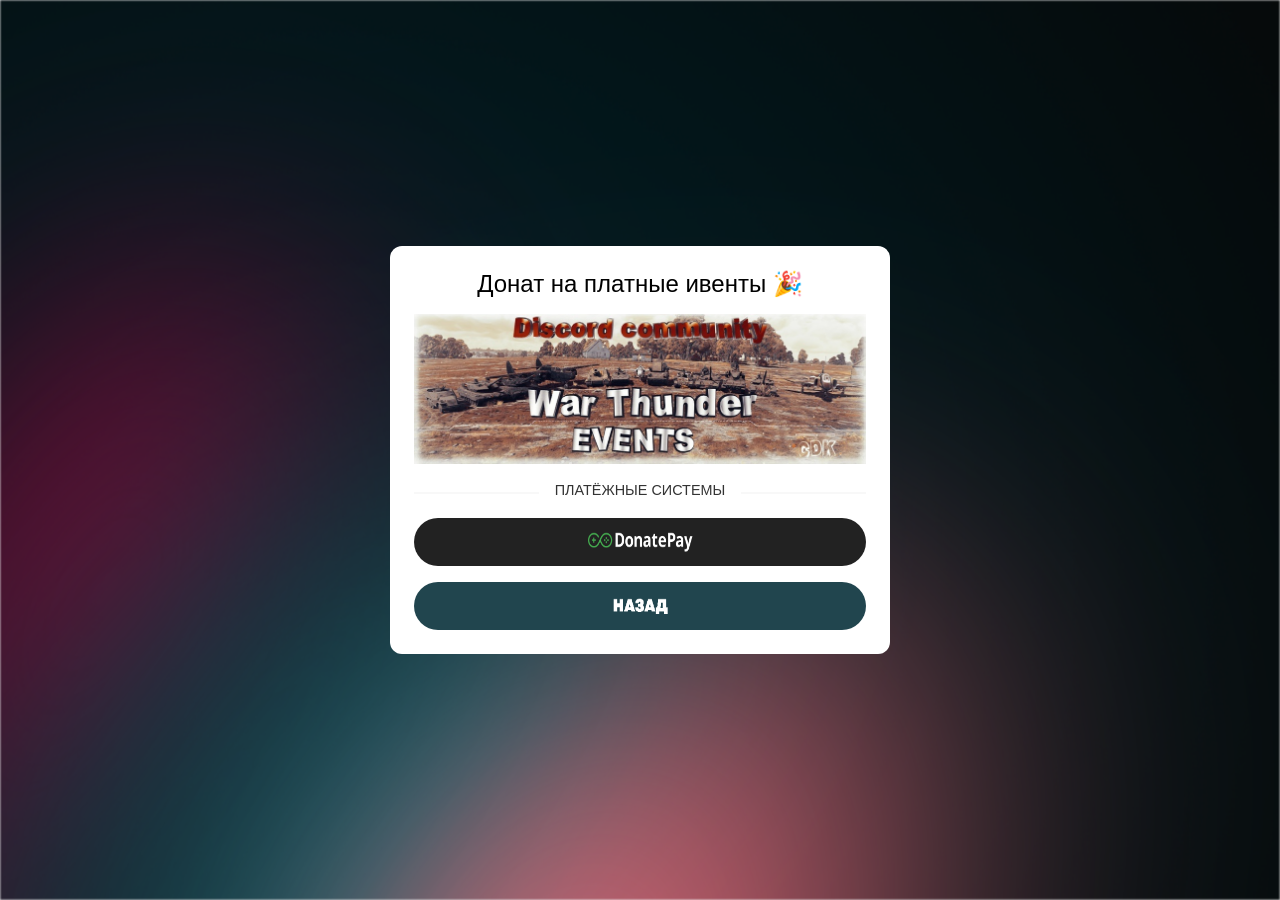
==== donate.html @ 98dcb4ae "da" ====
<!DOCTYPE html>
<html lang="en">
<head>
  <meta charset="UTF-8">
  <meta http-equiv="X-UA-Compatible" content="IE=edge">
  <meta name="viewport" content="width=device-width, initial-scale=1.0">
  <title>Донат на платные ивенты 🎉</title>
  <meta name="description" content="Kim Nguyen is making OSS libraries and sharing technical knowledge on Viblo.asia" />
  <meta property="og:title" content="Донат на платные ивенты" />
  <meta property="og:description" content="Kim Nguyen is making OSS libraries and sharing technical knowledge on Viblo.asia" />
  <meta property="og:type" content="website" />
  <meta property="og:url" content="https://kimyvgy.webee.asia" />
  <meta property="og:image" content="/images/social_poster.png" />
  <style>
    * {
      box-sizing: border-box;
    }
    .mt-1 {
      margin-top: 1rem;
    }
    a {
      text-decoration: none;
    }
    html, body {
      padding: 0;
      margin: 0;
      font-size: 100%;
      font-family: -apple-system, BlinkMacSystemFont, 'Segoe UI', Roboto,
        Helvetica, Arial, sans-serif, 'Apple Color Emoji', 'Segoe UI Emoji',
        'Segoe UI Symbol';
    }
    html, body, .donate-page {
      width: 100%;
      min-height: 100vh;
      display: flex;
      align-items: center;
      justify-content: center;
      position: relative;
    }
    .donate-page-background {
      background-color: #f9f9f9;
      background: url(files/bg.png) no-repeat center;
      background-size: cover;
      filter: blur(1px);
      -webkit-filter: blur(1px);
      position: absolute;
      top: 0;
      left: 0;
      width: 100%;
      height: 100%;
      z-index: -1;
    }
    .donate-card {
      width: 90%;
      padding: 24px;
      background: #ffffff;
      border-radius: 12px;
    }
    .donate-card-title {
      font-size: 1.25rem;
      margin: 0;
      text-align: center;
    }
    .donate-card-poster {
      width: 100%;
      height: auto;
    }
    .donate-button {
      display: flex;
      justify-content: center;
      width: 100%;
      border-radius: 24px;
      height: 48px;
      align-items: center;
      transition: all 0.15s ease-in-out;
    }
    .donate-button:hover {
      box-shadow: 0 5px 5px rgba(0,0,0,0.3);
    }
    .donate-button.paypal {
      background: #f7f7f7;
    }
    .donate-button.paypal img {
      height: 25px;
    }
    .donate-button.buymeacoffee {
      background: #21454e;
    }
    .donate-button.donate-button.buymeacoffee svg {
      height: 48px;
    }
    .donate-button.momo {
      background: #222222;
    }
    .donate-button.momo svg {
      background: #b0006d;
      padding: 5px;
      height: 38px;
    }
    .donate-method-label {
      display: flex;
      background: #f8f8f8;
      height: 2px;
      position: relative;
      justify-content: center;
      margin-top: 1.5rem;
      margin-bottom: 1.5rem;
    }
    .donate-method-label span {
      background: #ffffff;
      position: absolute;
      top: -10px;
      color: #333333;
      font-size: 0.9rem;
      text-align: center;
      padding: 0 1rem;
    }
    .ref-link {
      display:inline-block;
      color:#333333;
      padding-left: 1rem;
      transition: all 0.15s ease-in-out;
    }
    .ref-link:hover {
      color: #617efc;
    }
    @media screen and (min-width: 600px) {
      .donate-card {
        max-width: 500px;
      }
      .donate-card-title {
        font-size: 1.5rem;
      }
    }
  </style>
</head>
<body>

<div class="donate-page">
  <div class="donate-page-background"></div>
  <div class="donate-card">
    <h1 class="donate-card-title">
      <span style="font-weight:400;">Донат на платные ивенты 🎉</span>
    </h1>

    <img
      width="452"
      height="227"
      src="files/wt.jpg"
      class="donate-card-poster mt-1">

    <div class="donate-method-label">
      <span>ПЛАТЁЖНЫЕ СИСТЕМЫ</span>
    </div>

    <div class="donate-card-buttons">
      <a
        class="donate-button momo"
        title="Donate pay"
        href="https://new.donatepay.ru/@895397"
      >
        <img src="./files/logo.png" fill="#fff" height="20" viewBox="0 0 96 87" width="105">
      </a>
      <a
        class="donate-button buymeacoffee mt-1"
        title="Buymeacoffee"
        href="https://iliasaw.github.io/wt"
      >
        <img src="./files/logo2.png" fill="#fff" height="20" viewBox="0 0 96 87" width="105">
      </a>
      


<!-- Global site tag (gtag.js) - Google Analytics -->
<script async src="https://www.googletagmanager.com/gtag/js?id=G-NCCKS3D0GQ"></script>
<script>
  window.dataLayer = window.dataLayer || [];
  function gtag(){dataLayer.push(arguments);}
  gtag('js', new Date());

  gtag('config', 'G-NCCKS3D0GQ');
</script>
</body>
</html>
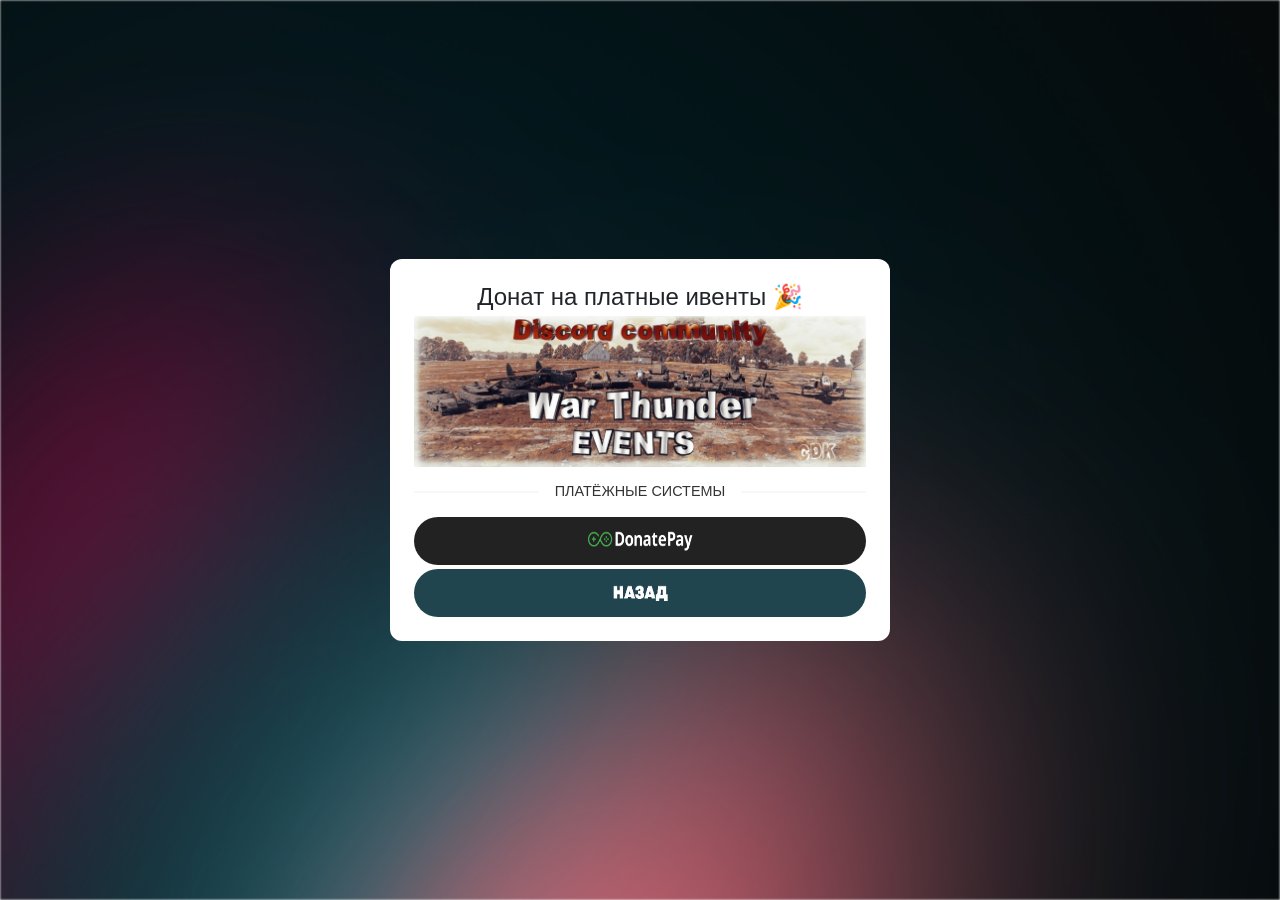
==== commit 08d07cfe: "Update donate.html" ====
--- a/donate.html
+++ b/donate.html
@@ -1,16 +1,64 @@
 <!DOCTYPE html>
 <html lang="en">
-<head>
   <meta charset="UTF-8">
   <meta http-equiv="X-UA-Compatible" content="IE=edge">
   <meta name="viewport" content="width=device-width, initial-scale=1.0">
-  <title>Донат на платные ивенты 🎉</title>
-  <meta name="description" content="Kim Nguyen is making OSS libraries and sharing technical knowledge on Viblo.asia" />
-  <meta property="og:title" content="Донат на платные ивенты" />
-  <meta property="og:description" content="Kim Nguyen is making OSS libraries and sharing technical knowledge on Viblo.asia" />
-  <meta property="og:type" content="website" />
-  <meta property="og:url" content="https://kimyvgy.webee.asia" />
-  <meta property="og:image" content="/images/social_poster.png" />
+  <title>War Thunder Events</title>
+  <link rel="stylesheet" href="./files/csss/bootstrap.min.css">
+  <link href="./files/csss/sprite_main.css" rel="stylesheet">
+  <link href="./files/css" rel="stylesheet">
+
+  <!--<script src="https://ajax.googleapis.com/ajax/libs/jquery/3.3.1/jquery.min.js"></script>-->
+  <script src="./files/js/jquery-3.2.1.min.js"></script>
+  <!--<script src="//ajax.googleapis.com/ajax/libs/jquery/2.0.3/jquery.min.js"></script>-->
+
+  <link href="./files/csss/menu.css" rel="stylesheet">
+  <script src="./files/js/script_new.js"></script>
+
+
+
+
+
+
+
+
+  <!---->
+  <!--<link href="bootstrap/css/bootstrap.min.css?v=12" rel="stylesheet" />-->
+  <!--<link href="style/style.css" rel="stylesheet" />-->
+  <!--<script src="js/script.js"></script>-->
+
+
+  <!---->
+  <script src="./files/js/jquery.datetimepicker.full.js"></script>
+  <link href="./files/csss/jquery.datetimepicker.css" rel="stylesheet">
+
+  <script src="./files/js/es5-shims.min.js"></script>
+  <!--<script src="//static-tss.warthunder.com/js/share.js"></script>-->
+
+  <!--<script src="//static-tss.warthunder.com/js/script.js?v=100"></script>-->
+  <!--<script src="js/script.js"></script>-->
+  <!--<link href="//static-tss.warthunder.com/style/style.css?v=29" rel="stylesheet" />-->
+
+  <script type="text/javascript" src="./files/js/bootstrap-multiselect.js"></script>
+
+
+  <!---->
+  <!---->
+  <!---->
+  <!---->
+  <!---->
+  <!---->
+  <link rel="icon" href="https://warthunder.ru/favicon.ico" type="image/x-icon">
+  <link rel="shortcut icon" href="https://warthunder.ru/favicon.ico" type="image/x-icon">
+  <!---->
+  <!---->
+  <script type="text/javascript" src="./files/js/selectize.js"></script>
+  <link rel="stylesheet" type="text/css" href="./files/csss/selectize.css">
+
+
+
+  <link rel="stylesheet" href="./files/csss/bootstrap-multiselect.css" type="text/css">
+<head>
   <style>
     * {
       box-sizing: border-box;
@@ -163,7 +211,7 @@
       </a>
       <a
         class="donate-button buymeacoffee mt-1"
-        title="Buymeacoffee"
+        title="Назад"
         href="https://iliasaw.github.io/wt"
       >
         <img src="./files/logo2.png" fill="#fff" height="20" viewBox="0 0 96 87" width="105">
--- a/files/csss/sprite_main.css
+++ b/files/csss/sprite_main.css
@@ -0,0 +1,579 @@
+.sprite_main {
+    display: inline-block;
+    background: url('../sprite.png') no-repeat;
+
+
+    vertical-align: middle;
+}
+
+
+.sprite_main.country_usa {
+    background-position: -520px -10px;
+    width: 60px;
+    height: 30px;
+}
+
+.sprite_main.country_germany {
+    background-position: -520px -50px;
+    width: 60px;
+    height: 30px;
+}
+
+.sprite_main.country_ussr {
+    background-position: -520px -90px;
+    width: 60px;
+    height: 30px;
+}
+
+.sprite_main.country_britain {
+    background-position: -520px -130px;
+    width: 60px;
+    height: 30px;
+}
+
+.sprite_main.country_japan {
+    background-position: -520px -170px;
+    width: 60px;
+    height: 30px;
+}
+
+.sprite_main.country_italy {
+    background-position: -520px -210px;
+    width: 60px;
+    height: 30px;
+}
+
+.sprite_main.country_france {
+    background-position: -520px -250px;
+    width: 60px;
+    height: 30px;
+}
+
+.sprite_main.i_blue {
+    background-position: -520px -290px;
+    width: 24px;
+    height: 24px;
+}
+
+.sprite_main.i_orange {
+    background-position: -520px -324px;
+    width: 24px;
+    height: 24px;
+}
+
+.sprite_main.right {
+    background-position: -570px -290px;
+    width: 10px;
+    height: 50px;
+}
+
+.sprite_main.lock_open {
+    background-position: -544px -363px;
+    width: 38px;
+    height: 49px;
+}
+
+.sprite_main.lock_close {
+    background-position: -544px -422px;
+    width: 38px;
+    height: 49px;
+}
+
+.sprite_main.logo_off {
+    background-position: -10px -8px;
+    width: 101px;
+    height: 96px;
+}
+
+.sprite_main.logo_on {
+    background-position: -121px -8px;
+    width: 101px;
+    height: 96px;
+    display: none;
+}
+
+.sprite_main.place_1 {
+    background-position: -231px -9px;
+    width: 88px;
+    height: 82px;
+}
+
+.sprite_main.place_2 {
+    background-position: -327px -9px;
+    width: 88px;
+    height: 82px;
+}
+
+.sprite_main.place_3 {
+    background-position: -423px -9px;
+    width: 88px;
+    height: 82px;
+}
+
+.sprite_main.search_off {
+    background-position: -9px -112px;
+    width: 26px;
+    height: 26px;
+}
+
+.sprite_main.search_on {
+    background-position: -9px -146px;
+    width: 26px;
+    height: 26px;
+}
+
+.sprite_main.battle_on {
+    background-position: -39px -146px;
+    width: 24px;
+    height: 22px;
+}
+
+.sprite_main.start_battle {
+    background-position: -71px -146px;
+    width: 22px;
+    height: 22px;
+}
+
+.sprite_main.start {
+    background-position: -101px -146px;
+    width: 22px;
+    height: 22px;
+}
+
+.sprite_main.user {
+    background-position: -102px -117px;
+    width: 20px;
+    height: 20px;
+}
+
+.sprite_main.info {
+    background-position: -132px -117px;
+    width: 20px;
+    height: 20px;
+}
+
+.sprite_main.cluster {
+    background-position: -131px -146px;
+    width: 22px;
+    height: 22px;
+}
+
+.sprite_main.point_off {
+    background-position: -161px -116px;
+    width: 22px;
+    height: 22px;
+}
+
+.sprite_main.point_on {
+    background-position: -162px -147px;
+    width: 20px;
+    height: 20px;
+}
+
+.sprite_main.cup_off {
+    background-position: -192px -117px;
+    width: 20px;
+    height: 20px;
+}
+
+.sprite_main.cup_on {
+    background-position: -191px -146px;
+    width: 22px;
+    height: 22px;
+}
+
+.sprite_main.ge_off {
+    background-position: -120px -261px;
+    width: 20px;
+    height: 19px;
+}
+
+
+.sprite_main.time_off {
+    background-position: -221px -116px;
+    width: 22px;
+    height: 22px;
+}
+
+.sprite_main.time_on {
+    background-position: -222px -147px;
+    width: 22px;
+    height: 22px;
+}
+
+.sprite_main.teams {
+    background-position: -253px -146px;
+    width: 22px;
+    height: 22px;
+}
+
+.sprite_main.fly_off {
+    background-position: -253px -116px;
+    width: 22px;
+    height: 22px;
+}
+
+.sprite_main.users_off {
+    background-position: -283px -116px;
+    width: 28px;
+    height: 22px;
+}
+
+.sprite_main.captain_off {
+    background-position: -319px -116px;
+    width: 28px;
+    height: 22px;
+}
+
+.sprite_main.calendar{
+    background-position: -10px -321px;
+    width: 32px;
+    height: 34px;
+}
+
+.sprite_main.right_off{
+    background-position: -44px -207px;
+    width: 7px;
+    height: 13px;
+}
+.sprite_main.right_on {
+    background-position: -61px -207px;
+    width: 7px;
+    height: 13px;
+    display: none;
+}
+
+.sprite_main.hide_block {
+    background-position: -134px -208px;
+    width: 22px;
+    height: 12px;
+}
+
+.sprite_main.view_block {
+    background-position: -105px -208px;
+    width: 20px;
+    height: 12px;
+}
+
+.sprite_main.comment{
+    background-position: -76px -181px;
+    width: 17px;
+    height: 16px;
+}
+
+.sprite_main.ge_on{
+    background-position: -90px -261px;
+    width: 20px;
+    height: 19px;
+}
+
+.sprite_main.like{
+    background-position: -102px -180px;
+    width: 19px;
+    height: 18px;
+}
+
+.sprite_main.bracket{
+    background-position: -192px -177px;
+    width: 22px;
+    height: 22px;
+}
+
+.sprite_main.change_tss{
+    width: 22px;
+    height: 18px;
+    background:url('../images/tpl2/sprite.png') -129px -180px;
+}
+
+
+.sprite_main.gaijin{
+    background-position: -89px -319px;
+    width: 27px;
+    height: 35px;
+}
+
+.sprite_main.vk{
+    background-position: -49px -252px;
+    width: 32px;
+    height: 35px;
+}
+
+.sprite_main.facebook{
+    background-position: -30px -222px;
+    width: 15px;
+    height: 35px;
+}
+
+.sprite_main.instagram{
+    background-position: -49px -317px;
+    width: 32px;
+    height: 35px;
+}
+
+.sprite_main.youtube{
+    background-position: -49px -282px;
+    width: 32px;
+    height: 35px;
+}
+
+.sprite_main.gaijin_ent{
+    background-position: -9px -362px;
+    width: 98px;
+    height: 48px;
+}
+
+.sprite_main.ps4{
+    background-position: -110px -362px;
+    width: 98px;
+    height: 48px;
+}
+
+.sprite_main.xbox{
+    background-position: -221px -362px;
+    width: 104px;
+    height: 48px;
+}
+.sprite_main.windows{
+    background-position: -332px -362px;
+    width: 99px;
+    height: 48px;
+}
+
+.sprite_main.steam{
+    background-position: -434px -362px;
+    width: 87px;
+    height: 48px;
+}
+
+.sprite_main.mac{
+    background-position: -1px -422px;
+    width: 42px;
+    height: 48px;
+}
+
+.sprite_main.oculus{
+    background-position: -40px -422px;
+    width: 49px;
+    height: 48px;
+}
+
+.sprite_main.vive{
+    background-position: -100px -422px;
+    width: 52px;
+    height: 48px;
+}
+
+.sprite_main.linux{
+    background-position: -156px -422px;
+    width: 40px;
+    height: 48px;
+}
+
+.sprite_main.age{
+    background-position: -190px -422px;
+    width: 170px;
+    height: 48px;
+}
+
+.sprite_main.linck_on{
+    background-position: -10px -178px;
+    width: 22px;
+    height: 20px;
+}
+
+.sprite_main.linck_off{
+    background-position: -44px -178px;
+    width: 22px;
+    height: 20px;
+}
+
+.sprite_main.vehicle{
+    background-position: -254px -117px;
+    width: 20px;
+    height: 20px;
+}
+
+.sprite_main.first_place_left{
+    background-position: -232px -10px;
+    width: 38px;
+    height: 80px;
+}
+.sprite_main.first_place_right{
+    background-position: -280px -10px;
+    width: 38px;
+    height: 80px;
+}
+
+.sprite_main.silver_place_left{
+    background-position: -328px -10px;
+    width: 38px;
+    height: 80px;
+}
+.sprite_main.silver_place_right{
+    background-position: -376px -10px;
+    width: 38px;
+    height: 80px;
+}
+
+.sprite_main.bronze_place_left{
+    background-position: -424px -10px;
+    width: 38px;
+    height: 80px;
+}
+.sprite_main.bronze_place_right{
+    background-position: -472px -10px;
+    width: 38px;
+    height: 80px;
+}
+
+.sprite_main.warning_icon{
+    background-position: -520px -324px;
+    width: 24px;
+    height: 24px;
+}
+
+.sprite_main.team_name_icon{
+    background-position: -284px -117px;
+    width: 26px;
+    height: 20px;
+}
+.sprite_main.team_name_icon_off{
+    background-position: -284px -147px;
+    width: 26px;
+    height: 20px;
+}
+
+
+.sprite_main.captain_icon{
+    background-position: -320px -119px;
+    width: 26px;
+    height: 18px;
+}
+.sprite_main.captain_icon_off{
+    background-position: -320px -147px;
+    width: 26px;
+    height: 18px;
+}
+
+.sprite_main.link_off{
+    background-position: -447px -113px;
+    width: 28px;
+    height: 28px;
+}
+
+.sprite_main.stats_off{
+    background-position: -417px -147px;
+    width: 20px;
+    height: 20px;
+}
+.sprite_main.stats_on{
+    background-position: -417px -117px;
+    width: 20px;
+    height: 20px;
+}
+
+.sprite_main.cross_off{
+    background-position: -387px -147px;
+    width: 20px;
+    height: 20px;
+}
+.sprite_main.open_off{
+    background-position: -105px -208px;
+    width: 20px;
+    height: 12px;
+}
+.sprite_main.close_off{
+    background-position: -135px -208px;
+    width: 20px;
+    height: 12px;
+}
+.sprite_main.lock_on{
+    background-position: -419px -178px;
+    width: 16px;
+    height: 20px;
+}
+
+.sprite_main.ok_icon{
+    background-position: -520px -290px;
+    width: 24px;
+    height: 24px;
+}
+
+.sprite_main.lock_on_big{
+    background-position: -544px -363px;
+    width: 38px;
+    height: 49px;
+}
+
+.sprite_main.count_users{
+    background-position: -289px -178px;
+    width: 16px;
+    height: 20px;
+}
+
+.sprite_main.flag_check{
+    background-position: -451px -150px;
+    width: 24px;
+    height: 24px;
+}
+
+.sprite_main.EXP_HIT{
+    background-position: -222px -230px;
+    width: 20px;
+    height: 20px;
+}
+.sprite_main.EXP_CRITICAL_HIT{
+    background-position: -285px -230px;
+    width: 20px;
+    height: 20px;
+}
+.sprite_main.EXP_ASSIST{
+    background-position: -345px -230px;
+    width: 20px;
+    height: 20px;
+}
+.sprite_main.FRAG{
+    background-position: -345px -230px;
+    width: 20px;
+    height: 20px;
+}
+.sprite_main.EXP_CAPTURE_ZONE{
+    background-position: -315px -230px;
+    width: 20px;
+    height: 20px;
+}
+.sprite_main.DEATH{
+    background-position: -376px -230px;
+    width: 20px;
+    height: 20px;
+}
+.sprite_main.right_b{
+    background-position: -195px -230px;
+    width: 12px;
+    height: 20px;
+}
+.sprite_main.left_b{
+    background-position: -173px -230px;
+    width: 12px;
+    height: 20px;
+}
+.sprite_main.replay_off{
+    background-position: -451px -184px;
+    width: 20px;
+    height: 20px;
+}
+.sprite_main.info_off{
+    background-position: -451px -214px;
+    width: 20px;
+    height: 20px;
+}
+
+.sprite_main.tournament_end{
+    background-position: -162px -178px;
+    width: 20px;
+    height: 20px;
+}
+
+
+
+
--- a/files/csss/menu.css
+++ b/files/csss/menu.css
@@ -0,0 +1,565 @@
+/* Меню */
+#main_menu ul a.active, #main_menu ul a:hover {
+    color: #fff;
+}
+#main_menu {
+    background-color: #37474f;
+    padding: 0;
+    border-bottom: 2px solid #ffc107;
+    width: 100%;
+    min-width: 1140px;
+}
+#main_menu ul a.active, #main_menu ul a:hover, .prize-pool.active, .prize-pool:hover {
+    border-bottom: 9px solid #ffc107;
+    background-color: #607d8b;
+}
+#main_menu ul a {
+    font-size: 20px;
+    color: #90a4ae;
+    font-weight: 600;
+    text-transform: uppercase;
+    border-bottom: 9px solid transparent;
+    text-decoration: none;
+    padding: 29px 15px 21px;
+    top: 0;
+    position: relative;
+}
+#gaijin-menu>ul {
+    right: initial;
+    position: relative;
+    width:1130px;
+    margin:auto;
+
+}
+#main_menu .nav .open>a, .nav .open>a:hover, .nav .open>a:focus {
+    border-bottom: 9px solid #ffc107;
+    background-color: #607d8b;
+    color: #fff;
+}
+
+.dropdown-menu{
+    background-color: #ffc107;
+}
+#main_menu .links  {
+    color: #000;
+}
+
+#secondary_menu nav a.active, #secondary_menu nav a:hover {
+    color: #fff;
+}
+#secondary_menu {
+    background-color: #37474f;
+    padding: 10px 20px;
+    width: 100%;
+    min-width: 1140px;
+}
+#secondary_menu nav a.active, #secondary_menu nav a:hover {
+    border-top: 10px solid #ffc107;
+    background-color: #607d8b;
+}
+#secondary_menu nav a {
+    font-size: 15px;
+    color: #90a4ae;
+    font-weight: 600;
+    text-transform: uppercase;
+    border-bottom: 9px solid transparent;
+    text-decoration: none;
+    padding: 2px 10px 3px;
+    top: 0;
+    position: relative;
+}
+#gaijin-menu>nav {
+    right: initial;
+    position: relative;
+    width:1130px;
+    margin:auto;
+
+}
+
+
+.inner-wrapper {
+    width: 1130px;
+    margin: 0 auto;
+    position: relative;
+}
+.gaijin-menu * {
+    font-family: Roboto, Helvetica, Arial, sans-serif;
+}
+
+.gaijin-menu a { text-decoration: none; }
+
+.gaijin-menu.top-panel {
+    background-color: #06aed8;
+    padding-top: 2px;
+    position: absolute;
+    top: 0;
+    right: 0;
+    box-shadow: 0 0 7px rgba(0, 0, 0, 0.75);
+}
+
+.gaijin-menu .top-panel__nav-list {
+    font-size: 0;
+    display: block;
+    padding: 0;
+    margin: 0;
+    list-style-type: none;
+    background: #111111;
+    background: url([data-uri]);
+    background: -webkit-gradient(linear, left top, left bottom, color-stop(0%, #111111), color-stop(100%, #1b1b1b));
+    background: -webkit-linear-gradient(top, #111111 0%, #1b1b1b 100%);
+    background: -o-linear-gradient(top, #111111 0%, #1b1b1b 100%);
+    background: linear-gradient(to bottom, #111111 0%, #1b1b1b 100%);
+    filter: progid:DXImageTransform.Microsoft.gradient(startColorstr='#111111', endColorstr='#1b1b1b', GradientType=0);
+}
+.gaijin-menu .top-panel__item--long { font-size: 0; }
+.gaijin-menu .top-panel__item--long .top-panel__link:first-child {
+    box-shadow: inset 1px 0px 0 #1f1f1f;
+    background-color: transparent;
+    padding-right: 0;
+}
+.gaijin-menu .top-panel__item--long .top-panel__link.logout-link { padding-right: 10px; }
+.gaijin-menu .top-panel__item--long .top-panel__link:last-child {
+    box-shadow: inset -1px 0px 0 #1f1f1f;
+    background-color: transparent;
+    padding-left: 0;
+}
+.gaijin-menu .top-panel__text {
+    font-size: 14px;
+    color: #646464;
+    line-height: 37px;
+    display: inline-block;
+    vertical-align: middle;
+    float: none;
+}
+.gaijin-menu .top-panel__text.vat { vertical-align: top; }
+.gaijin-menu .top-panel__text + * { margin-left: 10px; }
+.gaijin-menu .top-panel__gaijin-logo {
+    border-bottom: 1px solid black;
+    box-shadow: inset 1px 0px 0 #1f1f1f, inset -1px 0px 0 #1f1f1f;
+    position: relative;
+    color: #d0d0d0;
+    text-decoration: none;
+    font-size: 14px;
+    line-height: 37px;
+    padding: 0 15px;
+    display: inline-block;
+    vertical-align: middle;
+    float: none;
+    font-family: Roboto, Helvetica, Arial, sans-serif;
+    padding: 0;
+    width: 40px;
+    height: 37px;
+    background: url('../images/menu/gaijin_top_panel_icon.png') 50% 50% no-repeat;
+}
+.gaijin-menu .top-panel__gaijin-logo.vat { vertical-align: top; }
+.gaijin-menu .top-panel__gaijin-logo:hover {
+    background-color: #06aed8;
+    color: #fff;
+    box-shadow: inset 0px 1px 0 black, inset 0 3px #00e9f8;
+    background: url('../images/menu/gaijin_top_panel_icon_hover.png') 50% 50% no-repeat;
+}
+.gaijin-menu .top-panel__gaijin-logo.top-panel__link--caret { padding-right: 30px; }
+.gaijin-menu .top-panel__gaijin-logo.top-panel__link--caret:hover:after {
+    border-top: 6px solid #ffffff;
+    border-left: 6.5px solid transparent;
+    border-right: 6.5px solid transparent;
+}
+.gaijin-menu .top-panel__gaijin-logo.active {
+    height: 38px;
+    text-shadow: 0px 1px black;
+    color: #ffffff;
+    background-image: url('../images/menu/noise.jpg');
+    box-shadow: inset 0 3px #06aed8, inset 0 4px #00e9f8;
+    border-bottom: 0;
+}
+.gaijin-menu .top-panel__gaijin-logo.active.top-panel__link--caret:after {
+    border-top: 6px solid #616e79;
+    border-left: 6.5px solid transparent;
+    border-right: 6.5px solid transparent;
+}
+.gaijin-menu .top-panel__gaijin-logo.top-panel__link--caret { position: relative; }
+.gaijin-menu .top-panel__gaijin-logo.top-panel__link--caret:after {
+    width: 0;
+    height: 0;
+    right: 8px;
+    top: 15px;
+    content: '';
+    position: absolute;
+    display: block;
+    border-top: 6px solid #d0d0d0;
+    border-left: 6.5px solid transparent;
+    border-right: 6.5px solid transparent;
+}
+.gaijin-menu .top-panel__gaijin-logo + span {
+    margin-left: 10px;
+}
+.gaijin-menu .top-panel__gaijin-logo:hover {
+    background-color: transparent;
+    box-shadow: none;
+    box-shadow: inset 1px 0px 0 #1f1f1f, inset -1px 0px 0 #1f1f1f;
+}
+.gaijin-menu .top-panel__item {
+    vertical-align: top;
+    font-size: 14px;
+    color: #646464;
+    position: relative;
+    height: 37px;
+    box-shadow: inset 0 -1px black;
+    display: inline-block;
+    vertical-align: middle;
+    float: none;
+}
+
+.gaijin-menu a.lang__link_inner-list {
+    height: 23px;
+    width: 100%;
+    display: inline-block;
+    padding-left: 15px;
+    padding-right: 15px;
+}
+.gaijin-menu .top-panel__item.vat { vertical-align: top; }
+.gaijin-menu .top-panel__item + .top-panel__item { border-left: 1px solid black; }
+.gaijin-menu .top-panel__link {
+    height: 37px;
+    border-bottom: 1px solid black;
+    box-shadow: inset 1px 0px 0 #1f1f1f, inset -1px 0px 0 #1f1f1f;
+    position: relative;
+    color: #d0d0d0;
+    text-decoration: none;
+    font-size: 14px;
+    line-height: 37px;
+    padding: 0 15px;
+    display: inline-block;
+    vertical-align: middle;
+    float: none;
+    font-family: 'Roboto', Helvetica, arial, sans-serif;
+}
+.gaijin-menu .top-panel__link.pad {
+    padding: 0 15px !important;
+}
+.gaijin-menu .top-panel__link.vat { vertical-align: top; }
+.gaijin-menu .top-panel__link:hover {
+    background-color: #06aed8;
+    color: #fff;
+    box-shadow: inset 0px 1px 0 black, inset 0 3px #00e9f8;
+}
+.gaijin-menu .top-panel__link.top-panel__link--caret { padding-right: 30px; }
+.gaijin-menu .top-panel__link.top-panel__link--caret:hover:after {
+    border-top: 6px solid #ffffff;
+    border-left: 6.5px solid transparent;
+    border-right: 6.5px solid transparent;
+}
+.gaijin-menu .top-panel__link.active {
+    height: 38px;
+    text-shadow: 0px 1px black;
+    color: #ffffff;
+    background-image: url('../images/menu/noise.jpg');
+    box-shadow: inset 0 3px #06aed8, inset 0 4px #00e9f8;
+    border-bottom: 0;
+}
+.gaijin-menu .top-panel__link.active.top-panel__link--caret:after {
+    border-top: 6px solid #616e79;
+    border-left: 6.5px solid transparent;
+    border-right: 6.5px solid transparent;
+}
+.gaijin-menu .top-panel__link.top-panel__link--caret { position: relative; }
+.gaijin-menu .top-panel__link.top-panel__link--caret:after {
+    width: 0;
+    height: 0;
+    right: 8px;
+    top: 15px;
+    content: '';
+    position: absolute;
+    display: block;
+    border-top: 5px solid #d0d0d0;
+    border-left: 6.5px solid transparent;
+    border-right: 6.5px solid transparent;
+}
+.gaijin-menu .top-panel__link + span { margin-left: 10px; }
+.gaijin-menu .top-panel__drop-list {
+    display: none;
+    position: absolute;
+    top: 100%;
+    right: 0;
+    background-image: url('../images/menu/noise.jpg');
+    padding: 10px 0;
+    z-index: 25;
+}
+.gaijin-menu .top-panel__drop-list.top-panel__inner-list--left-orientation {
+    right: auto;
+    left: 0;
+}
+.gaijin-menu .top-panel__inner-list {
+    padding: 7px 0 0;
+    list-style-type: none;
+    min-width: 193px;
+}
+.gaijin-menu .top-panel__inner-list hr {
+    margin: 6px 15px;
+}
+.gaijin-menu .top-panel__inner-list--inlined {
+    position: relative;
+    font-size: 0;
+}
+.gaijin-menu .top-panel__inner-list--inlined .top-panel__inner-list__item {
+    display: inline-block;
+    width: 33.333333%;
+}
+.gaijin-menu .top-panel__inner-list--inlined hr {
+    margin-top: 6px;
+    margin-bottom: 6px;
+}
+.gaijin-menu .top-panel__inner-list__link {
+    display: block;
+    list-style-type: none;
+    font-size: 16px;
+    color: #a5c6d8;
+    text-decoration: none;
+    line-height: 28px;
+    position: relative;
+    margin-left: 10px;
+    margin-right: 10px;
+    text-shadow: 0px 1px #000000;
+}
+.gaijin-menu .top-panel__inner-list__link:hover {
+    color: #000;
+    text-shadow: 0px 1px #ffffff;
+}
+.gaijin-menu .top-panel__inner-list__item {
+    padding-left: 15px;
+    padding-right: 15px;
+}
+
+.gaijin-menu .lang__link_inner-list.top-panel__inner-list__item {
+    padding-left: 0px;
+    padding-right: 0px;
+}
+.gaijin-menu .top-panel__inner-list__item:hover {
+    background-color: #06aed8;
+}
+.gaijin-menu .top-panel__games-list { font-size: 0; }
+
+.gaijin-menu .top-panel__game-item {
+    position: relative;
+    cursor: pointer;
+    display: inline-block;
+    vertical-align: middle;
+    float: none;
+}
+.gaijin-menu .top-panel__game-item.vat { vertical-align: top; }
+.gaijin-menu .top-panel__game-title {
+    text-align: center;
+    position: relative;
+    z-index: 20;
+    font-family: Roboto, Helvetica, Arial, sans-serif;
+    color: #ffffff;
+}
+.gaijin-menu .top-panel__game-item--big {
+    width: 130px;
+    height: 140px;
+    font-size: 14px;
+    color: #ffffff;
+    background: #121517;
+    background: url([data-uri]);
+    background: -webkit-gradient(linear, left top, left bottom, color-stop(3%, #121517), color-stop(100%, #22292e));
+    background: -webkit-linear-gradient(top, #121517 3%, #22292e 100%);
+    background: -o-linear-gradient(top, #121517 3%, #22292e 100%);
+    background: linear-gradient(to bottom, #121517 3%, #22292e 100%);
+    filter: progid:DXImageTransform.Microsoft.gradient(startColorstr='#121517', endColorstr='#22292e', GradientType=0);
+}
+.gaijin-menu .top-panel__game-item--big + .top-panel__game-item--big { margin-left: 1px; }
+.gaijin-menu .top-panel__game-item--wide { display: block; }
+.gaijin-menu .top-panel__game-item--wide + .top-panel__game-item--wide { padding-top: 10px; }
+.gaijin-menu .top-panel__games-list--dark { background-color: #121517; }
+.gaijin-menu .top-panel__games-list--paddings { padding: 10px; }
+.gaijin-menu .top-panel__game-img {
+    width: 100%;
+    height: 100px;
+    position: relative;
+    z-index: 20;
+    cursor: pointer;
+    margin-bottom: 10px;
+    background: url('../sprite.png') no-repeat;
+    -webkit-transition: all 0.2s linear;
+    -o-transition: all 0.2s linear;
+    transition: all 0.2s linear;
+}
+.gaijin-menu .top-panel__game-img:after {
+    top: 100%;
+    width: 100%;
+    height: 29px;
+    content: '';
+    position: absolute;
+    display: block;
+    background-image: url('../sprite.png');
+    -webkit-transition: all 0.2s linear;
+    -o-transition: all 0.2s linear;
+    transition: all 0.2s linear;
+}
+.gaijin-menu .top-panel__game-img:hover + .game-img__shadow { opacity: .7; }
+.gaijin-menu .game-img__shadow {
+    top: 80px;
+    width: 100%;
+    height: 35px;
+    content: '';
+    position: absolute;
+    display: block;
+    background-image: url('../sprite.png');
+    -webkit-transition: all 0.2s linear;
+    -o-transition: all 0.2s linear;
+    transition: all 0.2s linear;
+}
+.gaijin-menu .top-panel__game-img--wt { background-position: 0 6px; }
+.gaijin-menu .top-panel__game-img--wt:hover { background-position: 0 0px; }
+.gaijin-menu .top-panel__game-img--wt + .game-img__shadow {
+    background-position: 0 -125px;
+    opacity: 1;
+}
+.gaijin-menu .top-panel__game-img--wt:after { background-position: 3px -178px; }
+.gaijin-menu .top-panel__game-img--wt:hover:after { background-position: 3px -171px; }
+.gaijin-menu .top-panel__game-img--sc { background-position: -130px 6px; }
+.gaijin-menu .top-panel__game-img--sc:hover { background-position: -130px 0px; }
+.gaijin-menu .top-panel__game-img--sc + .game-img__shadow {
+    background-position: -130px -130px;
+    opacity: 1;
+}
+.gaijin-menu .top-panel__game-img--sc:after { background-position: -130px -178px; }
+.gaijin-menu .top-panel__game-img--sc:hover:after { background-position: -130px -171px; }
+.gaijin-menu .top-panel__game-img--wop { background-position: -260px 6px; }
+.gaijin-menu .top-panel__game-img--wop:hover { background-position: -260px 0px; }
+.gaijin-menu .top-panel__game-img--wop + .game-img__shadow {
+    background-position: -260px -130px;
+    opacity: 1;
+}
+.gaijin-menu .top-panel__game-img--wop:after { background-position: -260px -178px; }
+.gaijin-menu .top-panel__game-img--wop:hover:after { background-position: -260px -171px; }
+.gaijin-menu .top-panel__title {
+    font-size: 16px;
+    color: #a5c6d8;
+}
+.gaijin-menu .top-panel__list {
+    list-style-type: none;
+    padding: 0;
+    vertical-align: top;
+}
+.gaijin-menu .top-panel__list li { display: block; }
+.gaijin-menu .top-panel__list a {
+    font-size: 12px;
+    color: #999c9d;
+    line-height: 2.5;
+    text-decoration: none;
+}
+.gaijin-menu .top-panel__list a:hover { color: #e7e8e8; }
+.gaijin-menu .top-panel__inner {  min-width: 392px; }
+.gaijin-menu .top-panel__inner--half {
+    width: 50%;
+    display: inline-block;
+    vertical-align: middle;
+    float: none;
+    vertical-align: top;
+    font-size: 16px;
+}
+.gaijin-menu .top-panel__inner--half.vat { vertical-align: top; }
+.gaijin-menu .top-panel__inner--half + .top-panel__inner--half { padding-left: 10px; }
+
+.gaijin-menu * {
+    -moz-box-sizing: border-box;
+    box-sizing: border-box;
+}
+.gaijin-menu *:focus { outline: none; }
+.gaijin-menu {
+    font-size: 14px;
+    font-family: Roboto, Helvetica, Arial, sans-serif;
+}
+.gaijin-menu hr {
+    width: inherit;
+    background: none;
+    background-color: transparent;
+    height: 0;
+    border-left: none;
+    border-right: none;
+    border-top: 1px dashed #313536;
+    border-bottom: 1px dashed #3a606c;
+}
+.gaijin-menu .pb0 {  padding-bottom: 0px; }
+.gaijin-menu .fz0 { font-size: 0; }
+.gaijin-menu .col-6 {
+    width: 50%;
+    margin-left: auto;
+    padding-left: 10px;
+    padding-right: 10px;
+    float: left;
+}
+.gaijin-menu .inlined {
+    display: inline-block;
+    vertical-align: middle;
+    float: none;
+}
+.gaijin-menu .inlined.vat { vertical-align: top; }
+.gaijin-menu .pt0 { padding-top: 0px; }
+.gaijin-menu .pb5 { padding-bottom: 5px; }
+.gaijin-menu .fznormal { font-size: initial; }
+.gaijin-menu .pr0 { padding-right: 0px; }
+.gaijin-menu .flag{
+    background-image:url('../icons.png');
+    background-repeat:no-repeat;
+    background-color:transparent;
+    display:inline-block;
+    width:16px;
+    height:11px;
+    margin:0 5px 0 0;
+    position:relative;
+    top:1px;
+    float: inherit;
+}
+.gaijin-menu .zh { background-position:-57px -197px;}
+.gaijin-menu .ru { background-position:-57px -184px;}
+.gaijin-menu .gb { background-position:-57px -66px;}
+.gaijin-menu .jp { background-position: -57px -14px;}
+.gaijin-menu .ja { background-position: -57px -14px;}
+.gaijin-menu .ko { background-position: -57px -27px;}
+.gaijin-menu .it { background-position:-57px -157px;}
+.gaijin-menu .es { background-position:-57px -118px;}
+.gaijin-menu .cz { background-position:-57px -92px;}
+.gaijin-menu .pl { background-position:-57px -144px;}
+.gaijin-menu .tr { background-position:-57px -79px;}
+.gaijin-menu .fr { background-position:-57px -131px;}
+.gaijin-menu .de { background-position:-57px -105px;}
+.gaijin-menu .en { background-position:-57px -40px;}
+.gaijin-menu .pt { background-position:-57px -210px;}
+.gaijin-menu .cs { background-position: -57px -92px;}
+.gaijin-menu .top-panel__item.language-selector { float: right; }
+.gaijin-menu .language-selector .top-panel__inner-list__item {
+    padding-top: 3px;
+    padding-bottom: 3px;
+    font-family: Roboto, Helvetica, Arial, sans-serif;
+    font-size: 14px;
+    line-height: 22px;
+}
+.gaijin-menu .language-selector .top-panel__inner-list__item a { color: #ffffff; }
+
+
+.prize-pool {
+    display: inline-block;
+    right: 1px;
+    position: absolute;
+    top: 5px;
+    padding: 5px 7px 0;
+    height: 82px;
+}
+.prize-pool p {
+    color: #ffc107;
+    font-size: 14px;
+    text-align: center;
+    margin-bottom: 8px;
+    font-weight: 700;
+    text-transform: uppercase;
+    white-space: nowrap;
+}
+.prize-pool .counter {
+    color: #ffc107;
+    font-size: 33px;
+    text-align: right;
+    font-weight: 600;
+    margin-top: -8px;
+}
--- a/files/csss/selectize.css
+++ b/files/csss/selectize.css
@@ -0,0 +1,549 @@
+/**
+ * selectize.bootstrap2.css (v0.8.0) - Bootstrap 2 Theme
+ * Copyright (c) 2013 Brian Reavis & contributors
+ *
+ * Licensed under the Apache License, Version 2.0 (the "License"); you may not use this
+ * file except in compliance with the License. You may obtain a copy of the License at:
+ * http://www.apache.org/licenses/LICENSE-2.0
+ *
+ * Unless required by applicable law or agreed to in writing, software distributed under
+ * the License is distributed on an "AS IS" BASIS, WITHOUT WARRANTIES OR CONDITIONS OF
+ * ANY KIND, either express or implied. See the License for the specific language
+ * governing permissions and limitations under the License.
+ *
+ * @author Brian Reavis <brian@thirdroute.com>
+ */
+
+.selectize-control.plugin-drag_drop.multi > .selectize-input > div.ui-sortable-placeholder {
+  background: #f2f2f2 !important;
+  background: rgba(0, 0, 0, 0.06) !important;
+  border: 0 none !important;
+  visibility: visible !important;
+  -webkit-box-shadow: inset 0 0 12px 4px #ffffff;
+          box-shadow: inset 0 0 12px 4px #ffffff;
+}
+
+.selectize-control.plugin-drag_drop .ui-sortable-placeholder::after {
+  content: '!';
+  visibility: hidden;
+}
+
+.selectize-control.plugin-drag_drop .ui-sortable-helper {
+  -webkit-box-shadow: 0 2px 5px rgba(0, 0, 0, 0.2);
+          box-shadow: 0 2px 5px rgba(0, 0, 0, 0.2);
+}
+
+.selectize-dropdown-header {
+  position: relative;
+  padding: 3px 10px;
+  background: #f8f8f8;
+  border-bottom: 1px solid #d0d0d0;
+  -webkit-border-radius: 4px 4px 0 0;
+     -moz-border-radius: 4px 4px 0 0;
+          border-radius: 4px 4px 0 0;
+}
+
+.selectize-dropdown-header-close {
+  position: absolute;
+  top: 50%;
+  right: 10px;
+  margin-top: -12px;
+  font-size: 20px !important;
+  line-height: 20px;
+  color: #333333;
+  opacity: 0.4;
+}
+
+.selectize-dropdown-header-close:hover {
+  color: #000000;
+}
+
+.selectize-dropdown.plugin-optgroup_columns .optgroup {
+  float: left;
+  border-top: 0 none;
+  border-right: 1px solid #f2f2f2;
+  -webkit-box-sizing: border-box;
+     -moz-box-sizing: border-box;
+          box-sizing: border-box;
+}
+
+.selectize-dropdown.plugin-optgroup_columns .optgroup:last-child {
+  border-right: 0 none;
+}
+
+.selectize-dropdown.plugin-optgroup_columns .optgroup:before {
+  display: none;
+}
+
+.selectize-dropdown.plugin-optgroup_columns .optgroup-header {
+  border-top: 0 none;
+}
+
+.selectize-control.plugin-remove_button [data-value] {
+  position: relative;
+  padding-right: 24px !important;
+}
+
+.selectize-control.plugin-remove_button [data-value] .remove {
+  position: absolute;
+  top: 0;
+  right: 0;
+  bottom: 0;
+  display: inline-block;
+  width: 17px;
+  padding: 1px 0 0 0;
+  font-size: 12px;
+  font-weight: bold;
+  color: inherit;
+  text-align: center;
+  text-decoration: none;
+  vertical-align: middle;
+  border-left: 1px solid #cccccc;
+  -webkit-border-radius: 0 2px 2px 0;
+     -moz-border-radius: 0 2px 2px 0;
+          border-radius: 0 2px 2px 0;
+  -webkit-box-sizing: border-box;
+     -moz-box-sizing: border-box;
+          box-sizing: border-box;
+}
+
+.selectize-control.plugin-remove_button [data-value] .remove:hover {
+  background: rgba(0, 0, 0, 0.05);
+}
+
+.selectize-control.plugin-remove_button [data-value].active .remove {
+  border-left-color: #0077b3;
+}
+
+.selectize-control.plugin-remove_button .disabled [data-value] .remove:hover {
+  background: none;
+}
+
+.selectize-control.plugin-remove_button .disabled [data-value] .remove {
+  border-left-color: #e0e0e0;
+}
+
+.selectize-control {
+  position: relative;
+  width: 180px;
+  height: 66px;
+}
+
+.selectize-dropdown,
+.selectize-input,
+.selectize-input input {
+  font-family: "Helvetica Neue", Helvetica, Arial, sans-serif;
+  font-size: 14px;
+  -webkit-font-smoothing: inherit;
+  line-height: 20px;
+  color: #333333;
+}
+
+.selectize-input,
+.selectize-control.single .selectize-input.input-active {
+  display: inline-block;
+  cursor: text;
+  background: #ffffff;
+}
+
+.selectize-input {
+  position: relative;
+  z-index: 1;
+  display: inline-block;
+  overflow: hidden;
+  -webkit-border-radius: 4px;
+     -moz-border-radius: 4px;
+          border-radius: 4px;
+  -webkit-box-shadow: none;
+          box-shadow: none;
+  -webkit-box-sizing: border-box;
+     -moz-box-sizing: border-box;
+          box-sizing: border-box;
+}
+
+.selectize-control.multi .selectize-input.has-items {
+  padding: 5px 10px 2px;
+}
+
+.selectize-input.full {
+  background-color: #ffffff;
+}
+
+.selectize-input.disabled,
+.selectize-input.disabled * {
+  cursor: default !important;
+}
+
+.selectize-input.focus {
+  -webkit-box-shadow: inset 0 1px 2px rgba(0, 0, 0, 0.15);
+          box-shadow: inset 0 1px 2px rgba(0, 0, 0, 0.15);
+}
+
+.selectize-input.dropdown-active {
+  -webkit-border-radius: 4px 4px 0 0;
+     -moz-border-radius: 4px 4px 0 0;
+          border-radius: 4px 4px 0 0;
+}
+
+.selectize-input > * {
+  display: -moz-inline-stack;
+  display: inline-block;
+  *display: inline;
+  vertical-align: baseline;
+  zoom: 1;
+}
+
+.selectize-control.multi .selectize-input > div {
+  padding: 1px 3px;
+  margin: 0 3px 3px 0;
+  color: #333333;
+  cursor: pointer;
+  background: #e6e6e6;
+  border: 1px solid #cccccc;
+}
+
+.selectize-control.multi .selectize-input > div.active {
+  color: #ffffff;
+  background: #0088cc;
+  border: 1px solid #0077b3;
+}
+
+.selectize-control.multi .selectize-input.disabled > div,
+.selectize-control.multi .selectize-input.disabled > div.active {
+  color: #474747;
+  background: #fafafa;
+  border: 1px solid #e0e0e0;
+}
+
+.selectize-input > input {
+  max-width: 100% !important;
+  max-height: none !important;
+  min-height: 0 !important;
+  padding: 0 !important;
+  margin: 0 !important;
+  line-height: inherit !important;
+  text-indent: 0 !important;
+  background: none !important;
+  border: 0 none !important;
+  -webkit-box-shadow: none !important;
+          box-shadow: none !important;
+  -webkit-user-select: auto !important;
+}
+
+.selectize-input > input:focus {
+  outline: none !important;
+}
+
+.selectize-input::after {
+  display: block;
+  clear: left;
+  content: ' ';
+}
+
+.selectize-input.dropdown-active::before {
+  position: absolute;
+  right: 0;
+  bottom: 0;
+  left: 0;
+  display: block;
+  height: 1px;
+  background: #e5e5e5;
+  content: ' ';
+}
+
+.selectize-dropdown {
+  position: absolute;
+  z-index: 10;
+  margin: -1px 0 0 0;
+  background: #ffffff;
+  border: 1px solid #d0d0d0;
+  border-top: 0 none;
+  -webkit-border-radius: 0 0 4px 4px;
+     -moz-border-radius: 0 0 4px 4px;
+          border-radius: 0 0 4px 4px;
+  -webkit-box-shadow: 0 1px 3px rgba(0, 0, 0, 0.1);
+          box-shadow: 0 1px 3px rgba(0, 0, 0, 0.1);
+  -webkit-box-sizing: border-box;
+     -moz-box-sizing: border-box;
+          box-sizing: border-box;
+}
+
+.selectize-dropdown [data-selectable] {
+  overflow: hidden;
+  cursor: pointer;
+}
+
+.selectize-dropdown [data-selectable] .highlight {
+  background: rgba(255, 237, 40, 0.4);
+  -webkit-border-radius: 1px;
+     -moz-border-radius: 1px;
+          border-radius: 1px;
+}
+
+.selectize-dropdown [data-selectable],
+.selectize-dropdown .optgroup-header {
+  padding: 3px 10px;
+}
+
+.selectize-dropdown .optgroup:first-child .optgroup-header {
+  border-top: 0 none;
+}
+
+.selectize-dropdown .optgroup-header {
+  color: #999999;
+  cursor: default;
+  background: #ffffff;
+}
+
+.selectize-dropdown .active {
+  color: #ffffff;
+  background-color: #0088cc;
+}
+
+.selectize-dropdown .active.create {
+  color: #ffffff;
+}
+
+.selectize-dropdown .create {
+  color: rgba(51, 51, 51, 0.5);
+}
+
+.selectize-dropdown-content {
+  max-height: 200px;
+  overflow-x: hidden;
+  overflow-y: auto;
+}
+
+.selectize-control.single .selectize-input,
+.selectize-control.single .selectize-input input {
+  cursor: pointer;
+}
+
+.selectize-control.single .selectize-input.input-active,
+.selectize-control.single .selectize-input.input-active input {
+  cursor: text;
+}
+
+.selectize-control.single .selectize-input:after {
+  position: absolute;
+  top: 50%;
+  right: 15px;
+  display: block;
+  width: 0;
+  height: 0;
+  margin-top: -3px;
+  border-color: #000000 transparent transparent transparent;
+  border-style: solid;
+  border-width: 5px 5px 0 5px;
+  content: ' ';
+}
+
+.selectize-control.single .selectize-input.dropdown-active:after {
+  margin-top: -4px;
+  border-color: transparent transparent #000000 transparent;
+  border-width: 0 5px 5px 5px;
+}
+
+.selectize-control.rtl.single .selectize-input:after {
+  right: auto;
+  left: 15px;
+}
+
+.selectize-control.rtl .selectize-input > input {
+  margin: 0 4px 0 -2px !important;
+}
+
+.selectize-control .selectize-input.disabled {
+  background-color: #ffffff;
+  opacity: 0.5;
+}
+
+.selectize-dropdown {
+  z-index: 1000;
+  margin: 2px 0 0 0;
+  border: 1px solid rgba(0, 0, 0, 0.2);
+  border-radius: 4px;
+  -webkit-box-shadow: 0 5px 10px rgba(0, 0, 0, 0.2);
+     -moz-box-shadow: 0 5px 10px rgba(0, 0, 0, 0.2);
+          box-shadow: 0 5px 10px rgba(0, 0, 0, 0.2);
+}
+
+.selectize-dropdown .optgroup-header {
+  font-size: 11px;
+  font-weight: bold;
+  text-shadow: 0 1px 0 rgba(255, 255, 255, 0.5);
+  text-transform: uppercase;
+}
+
+.selectize-dropdown .optgroup:first-child:before {
+  display: none;
+}
+
+.selectize-dropdown .optgroup:before {
+  display: block;
+  *width: 100%;
+  height: 1px;
+  margin: 9px 1px;
+  *margin: -5px 0 5px;
+  margin-right: -10px;
+  margin-left: -10px;
+  overflow: hidden;
+  background-color: #e5e5e5;
+  border-bottom: 1px solid #ffffff;
+  content: ' ';
+}
+
+.selectize-dropdown [data-selectable].active {
+  background-color: #0081c2;
+  background-image: -moz-linear-gradient(top, #0088cc, #0077b3);
+  background-image: -webkit-gradient(linear, 0 0, 0 100%, from(#0088cc), to(#0077b3));
+  background-image: -webkit-linear-gradient(top, #0088cc, #0077b3);
+  background-image: -o-linear-gradient(top, #0088cc, #0077b3);
+  background-image: linear-gradient(to bottom, #0088cc, #0077b3);
+  background-repeat: repeat-x;
+  filter: progid:DXImageTransform.Microsoft.gradient(startColorstr='#ff0088cc', endColorstr='#ff0077b3', GradientType=0);
+}
+
+.selectize-dropdown-content {
+  padding: 5px 0;
+}
+
+.selectize-dropdown-header {
+  padding: 6px 10px;
+}
+
+.selectize-input {
+  -webkit-transition: border linear 0.2s, box-shadow linear 0.2s;
+     -moz-transition: border linear 0.2s, box-shadow linear 0.2s;
+       -o-transition: border linear 0.2s, box-shadow linear 0.2s;
+          transition: border linear 0.2s, box-shadow linear 0.2s;
+}
+
+.selectize-input.dropdown-active {
+  -webkit-border-radius: 4px;
+     -moz-border-radius: 4px;
+          border-radius: 4px;
+}
+
+.selectize-input.dropdown-active::before {
+  display: none;
+}
+
+.selectize-input.input-active,
+.selectize-input.input-active:hover,
+.selectize-control.multi .selectize-input.focus {
+  background: #ffffff !important;
+  border-color: rgba(82, 168, 236, 0.8) !important;
+  outline: 0 !important;
+  outline: thin dotted \9 !important;
+  -webkit-box-shadow: inset 0 1px 1px rgba(0, 0, 0, 0.075), 0 0 8px rgba(82, 168, 236, 0.6) !important;
+     -moz-box-shadow: inset 0 1px 1px rgba(0, 0, 0, 0.075), 0 0 8px rgba(82, 168, 236, 0.6) !important;
+          box-shadow: inset 0 1px 1px rgba(0, 0, 0, 0.075), 0 0 8px rgba(82, 168, 236, 0.6) !important;
+}
+
+.selectize-control.single .selectize-input {
+  color: #333333;
+  text-shadow: 0 1px 1px rgba(255, 255, 255, 0.75);
+  background-color: #f5f5f5;
+  *background-color: #e6e6e6;
+  background-image: -moz-linear-gradient(top, #ffffff, #e6e6e6);
+  background-image: -webkit-gradient(linear, 0 0, 0 100%, from(#ffffff), to(#e6e6e6));
+  background-image: -webkit-linear-gradient(top, #ffffff, #e6e6e6);
+  background-image: -o-linear-gradient(top, #ffffff, #e6e6e6);
+  background-image: linear-gradient(to bottom, #ffffff, #e6e6e6);
+  background-repeat: repeat-x;
+  border-color: #e6e6e6 #e6e6e6 #bfbfbf;
+  border-color: rgba(0, 0, 0, 0.1) rgba(0, 0, 0, 0.1) rgba(0, 0, 0, 0.25);
+  filter: progid:DXImageTransform.Microsoft.gradient(startColorstr='#ffffffff', endColorstr='#ffe6e6e6', GradientType=0);
+  filter: progid:DXImageTransform.Microsoft.gradient(enabled=false);
+  -webkit-box-shadow: inset 0 1px 0 rgba(255, 255, 255, 0.2), 0 1px 2px rgba(0, 0, 0, 0.05);
+     -moz-box-shadow: inset 0 1px 0 rgba(255, 255, 255, 0.2), 0 1px 2px rgba(0, 0, 0, 0.05);
+          box-shadow: inset 0 1px 0 rgba(255, 255, 255, 0.2), 0 1px 2px rgba(0, 0, 0, 0.05);
+}
+
+.selectize-control.single .selectize-input:hover,
+.selectize-control.single .selectize-input:focus,
+.selectize-control.single .selectize-input:active,
+.selectize-control.single .selectize-input.active,
+.selectize-control.single .selectize-input.disabled,
+.selectize-control.single .selectize-input[disabled] {
+  color: #333333;
+  background-color: #e6e6e6;
+  *background-color: #d9d9d9;
+}
+
+.selectize-control.single .selectize-input:active,
+.selectize-control.single .selectize-input.active {
+  background-color: #cccccc \9;
+}
+
+.selectize-control.single .selectize-input:hover {
+  color: #333333;
+  text-decoration: none;
+  background-position: 0 -15px;
+  -webkit-transition: background-position 0.1s linear;
+     -moz-transition: background-position 0.1s linear;
+       -o-transition: background-position 0.1s linear;
+          transition: background-position 0.1s linear;
+}
+
+.selectize-control.single .selectize-input.disabled {
+  background: #e6e6e6 !important;
+  -webkit-box-shadow: none;
+     -moz-box-shadow: none;
+          box-shadow: none;
+}
+
+.selectize-control.multi .selectize-input {
+  -webkit-box-shadow: inset 0 1px 1px rgba(0, 0, 0, 0.075);
+     -moz-box-shadow: inset 0 1px 1px rgba(0, 0, 0, 0.075);
+          box-shadow: inset 0 1px 1px rgba(0, 0, 0, 0.075);
+}
+
+.selectize-control.multi .selectize-input.has-items {
+  padding-right: 7px;
+  padding-left: 7px;
+}
+
+.selectize-control.multi .selectize-input > div {
+  color: #333333;
+  text-shadow: none;
+  background-color: #f5f5f5;
+  *background-color: #e6e6e6;
+  background-image: -moz-linear-gradient(top, #ffffff, #e6e6e6);
+  background-image: -webkit-gradient(linear, 0 0, 0 100%, from(#ffffff), to(#e6e6e6));
+  background-image: -webkit-linear-gradient(top, #ffffff, #e6e6e6);
+  background-image: -o-linear-gradient(top, #ffffff, #e6e6e6);
+  background-image: linear-gradient(to bottom, #ffffff, #e6e6e6);
+  background-repeat: repeat-x;
+  border: 1px solid #cccccc;
+  border-color: #e6e6e6 #e6e6e6 #bfbfbf;
+  border-color: rgba(0, 0, 0, 0.1) rgba(0, 0, 0, 0.1) rgba(0, 0, 0, 0.25);
+  -webkit-border-radius: 4px;
+     -moz-border-radius: 4px;
+          border-radius: 4px;
+  filter: progid:DXImageTransform.Microsoft.gradient(startColorstr='#ffffffff', endColorstr='#ffe6e6e6', GradientType=0);
+  -webkit-box-shadow: inset 0 1px 0 rgba(255, 255, 255, 0.2), 0 1px 2px rgba(0, 0, 0, 0.05);
+     -moz-box-shadow: inset 0 1px 0 rgba(255, 255, 255, 0.2), 0 1px 2px rgba(0, 0, 0, 0.05);
+          box-shadow: inset 0 1px 0 rgba(255, 255, 255, 0.2), 0 1px 2px rgba(0, 0, 0, 0.05);
+}
+
+.selectize-control.multi .selectize-input > div.active {
+  color: #ffffff;
+  text-shadow: none;
+  background-color: #0081c2;
+  *background-color: #0088cc;
+  background-image: -moz-linear-gradient(top, #0088cc, #0077b3);
+  background-image: -webkit-gradient(linear, 0 0, 0 100%, from(#0088cc), to(#0077b3));
+  background-image: -webkit-linear-gradient(top, #0088cc, #0077b3);
+  background-image: -o-linear-gradient(top, #0088cc, #0077b3);
+  background-image: linear-gradient(to bottom, #0088cc, #0077b3);
+  background-repeat: repeat-x;
+  border: 1px solid #0088cc;
+  border-color: #0077b3 #0077b3 #004466;
+  border-color: rgba(0, 0, 0, 0.1) rgba(0, 0, 0, 0.1) rgba(0, 0, 0, 0.25);
+  filter: progid:DXImageTransform.Microsoft.gradient(startColorstr='#ff0088cc', endColorstr='#ff0077b3', GradientType=0);
+  -webkit-box-shadow: 0 1px 2px rgba(0, 0, 0, 0.05);
+     -moz-box-shadow: 0 1px 2px rgba(0, 0, 0, 0.05);
+          box-shadow: 0 1px 2px rgba(0, 0, 0, 0.05);
+}
